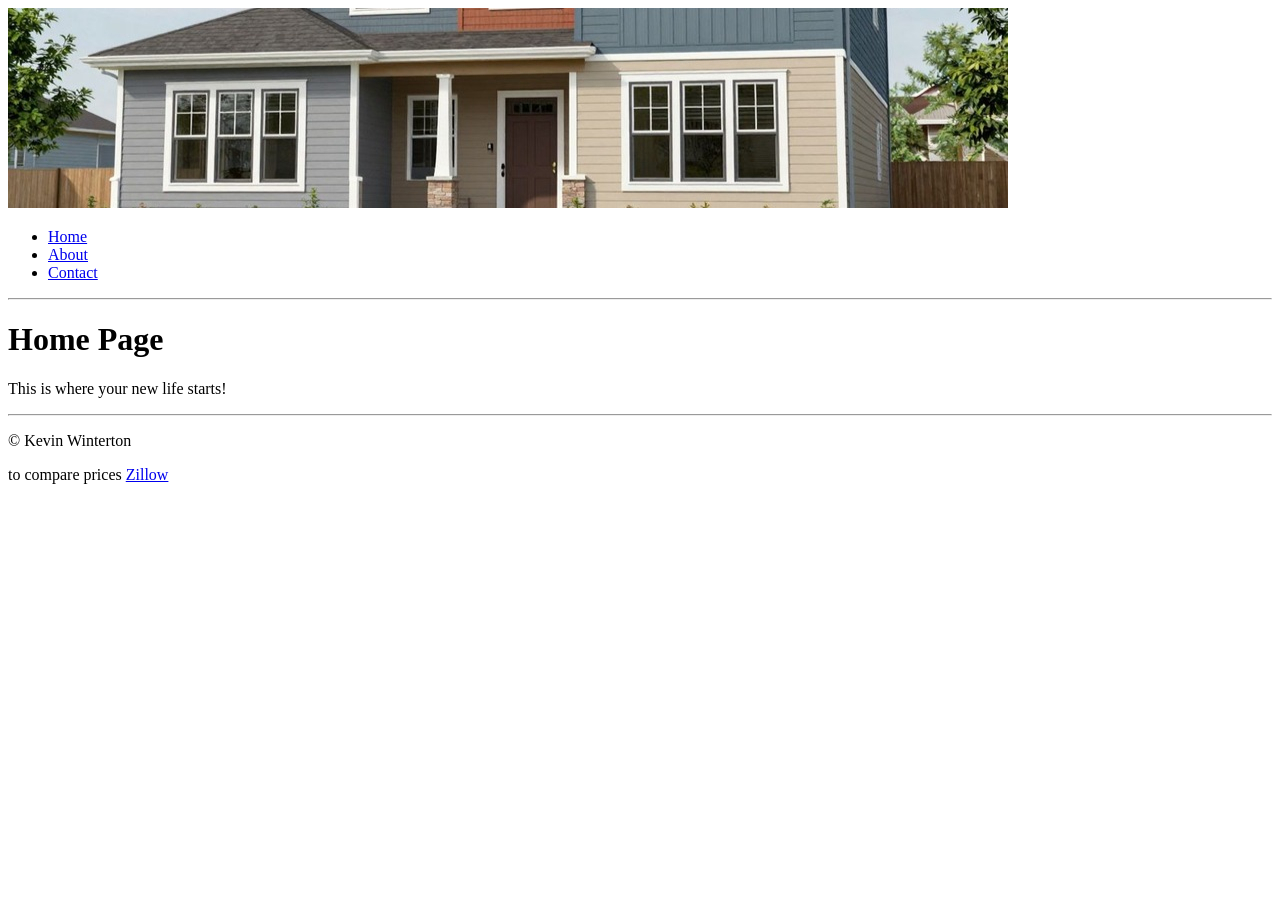
==== index.html @ f8d982a2 "Update index.html" ====
<!DOCTYPE html>
<html>
<head>
<title>Domus housing:home</title>
</head>
<body>
<img src="image/banner.jpeg" alt="banner image">
  <ul>
    <li><a href="index.html">Home</a></li>
    <li><a href="about.html">About</a></li>
    <li><a href="contact.html">Contact</a></li>
  </ul>
  
<hr>

<h1>Home Page</h1>
<p>This is where your new life starts!</p>

<hr>
  <p>&copy; Kevin Winterton</p>
  to compare prices <a href="https://www.zillow.com"> Zillow </a>
</body>
</html>
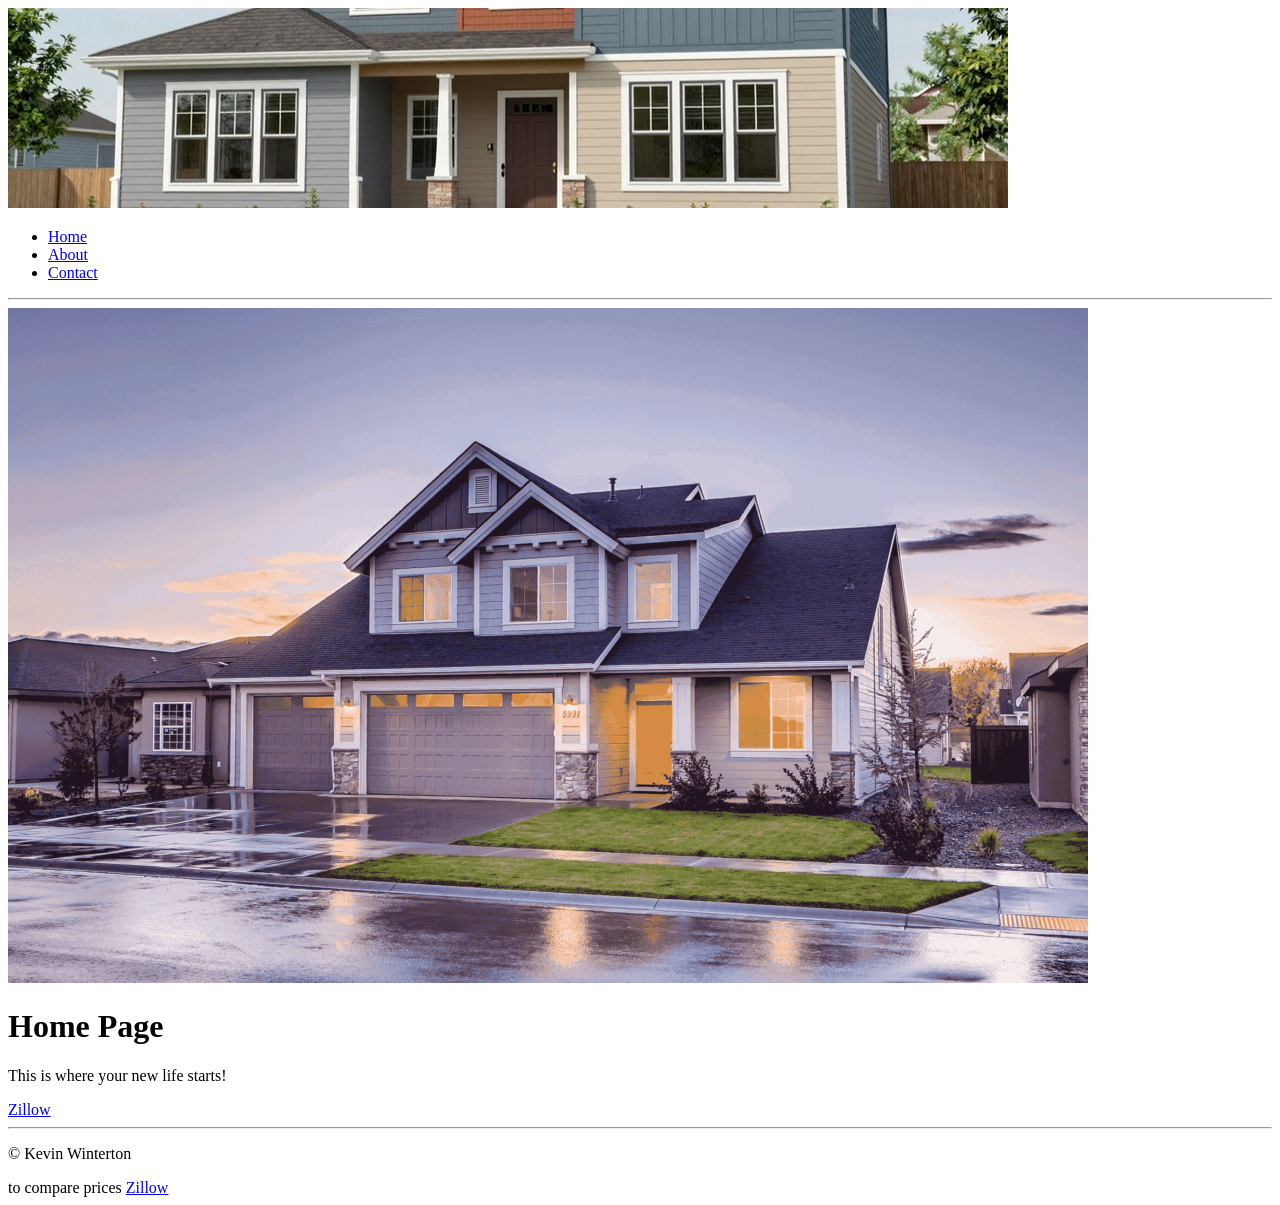
==== commit e6e0b958: "Update index.html" ====
--- a/index.html
+++ b/index.html
@@ -12,9 +12,10 @@
   </ul>
   
 <hr>
-
+<img src="image/home.png" alt="home image">
 <h1>Home Page</h1>
 <p>This is where your new life starts!</p>
+<a href="https://www.zillow.com"> Zillow </a>
 
 <hr>
   <p>&copy; Kevin Winterton</p>
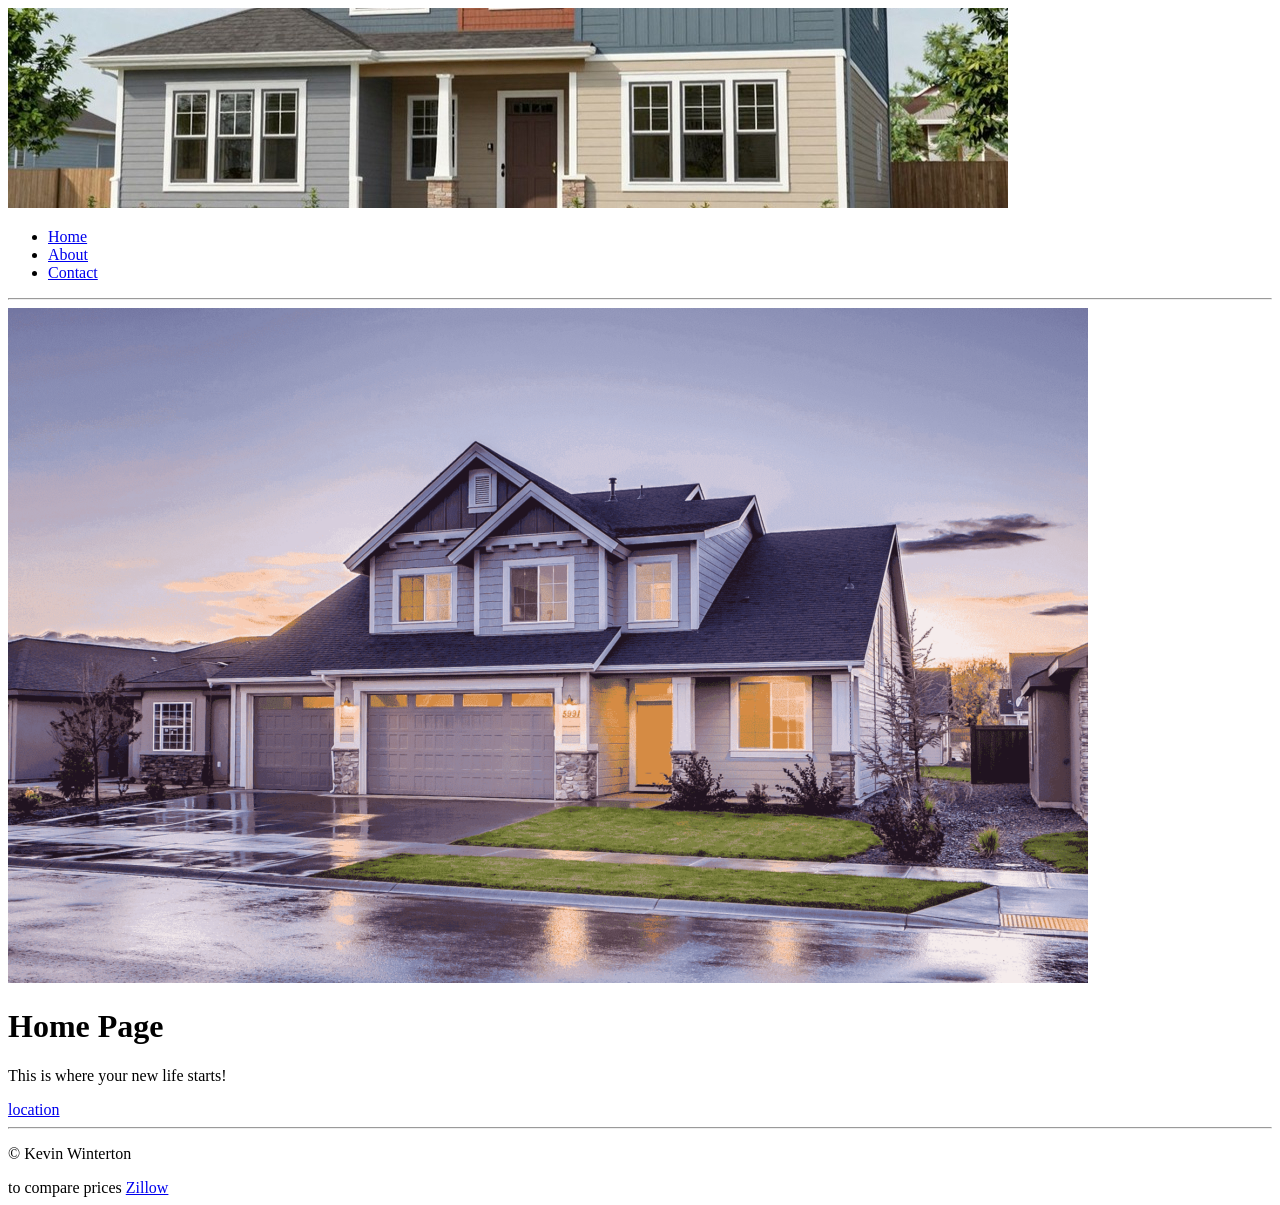
==== commit c04170f2: "Update index.html" ====
--- a/index.html
+++ b/index.html
@@ -15,7 +15,7 @@
 <img src="image/home.png" alt="home image">
 <h1>Home Page</h1>
 <p>This is where your new life starts!</p>
-<a href="https://www.zillow.com"> Zillow </a>
+<a href="https://www.google.com/maps"> location </a>
 
 <hr>
   <p>&copy; Kevin Winterton</p>
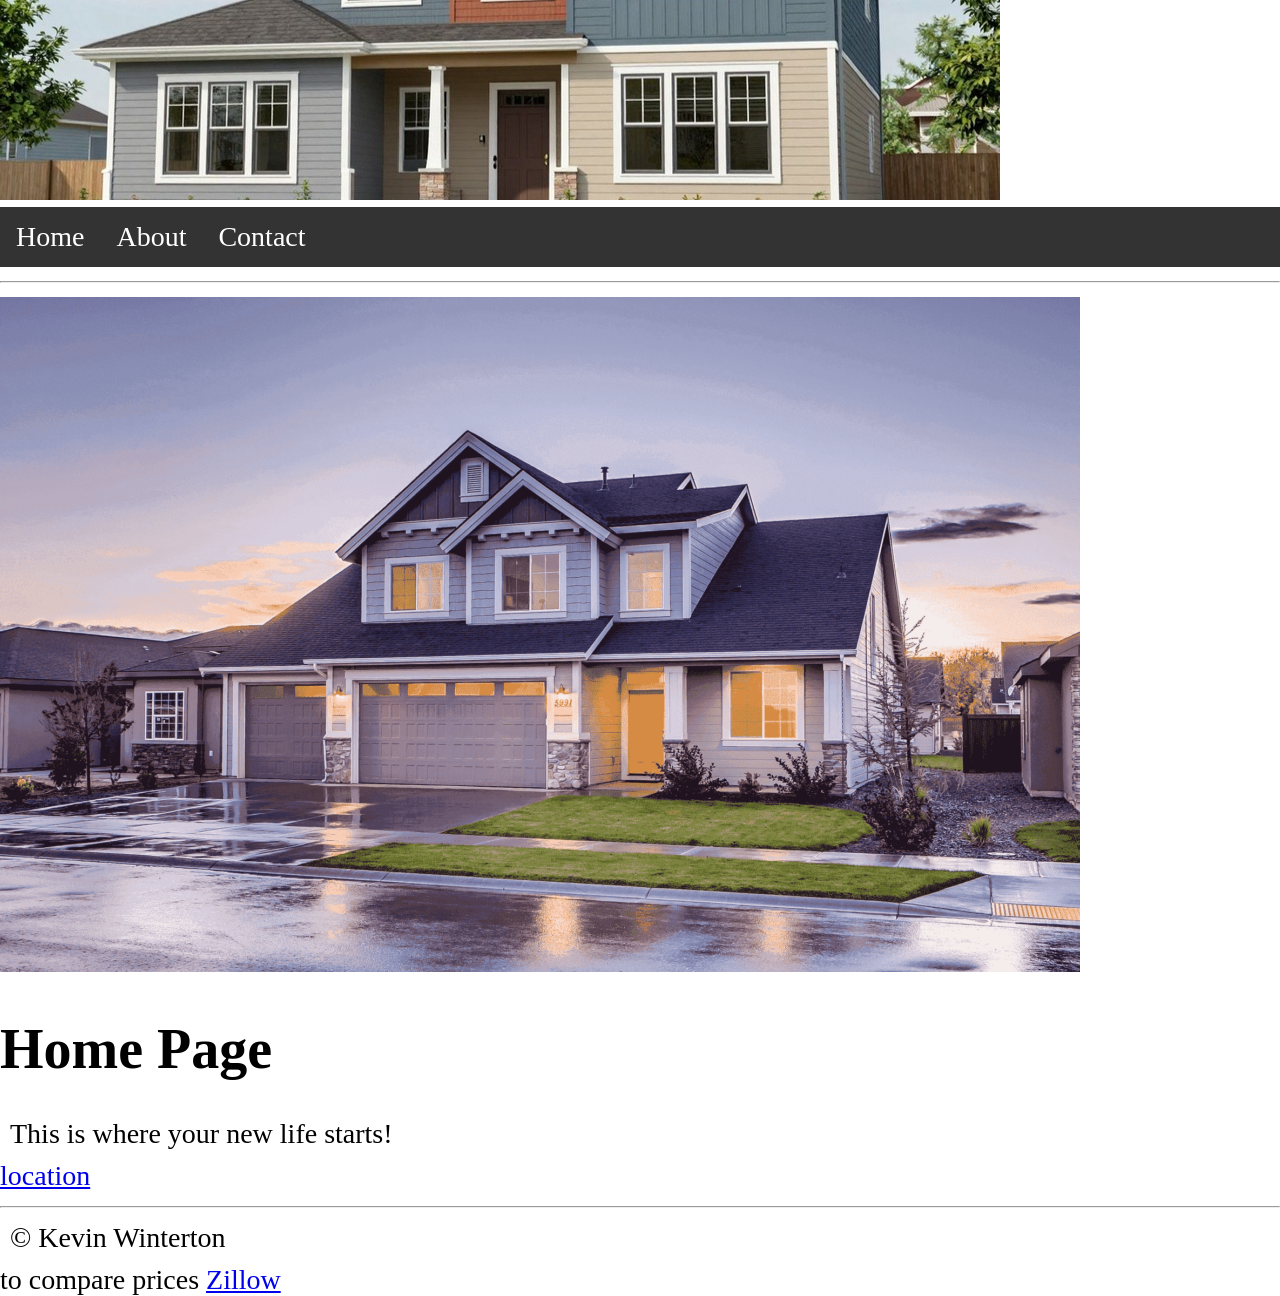
==== commit 748ba264: "Update index.html" ====
--- a/index.html
+++ b/index.html
@@ -1,6 +1,7 @@
 <!DOCTYPE html>
 <html>
 <head>
+  <link rel="stylesheet" href="css/style1.css">
 <title>Domus housing:home</title>
 </head>
 <body>
--- a/css/style1.css
+++ b/css/style1.css
@@ -0,0 +1,39 @@
+body {
+  margin: 0;
+  padding: 0;
+  font-size: 28px;
+}
+
+h2, p {
+  margin: 10px;
+}
+
+ul {
+  list-style-type: none;
+  margin: 0;
+  padding: 0;
+  overflow: hidden;
+  background-color: #333333;
+  position: sticky;
+  top: 0;
+}
+
+ul li {
+  float: left;
+}
+
+ul li a {
+  display: block;
+  color: white;
+  text-align: center;
+  padding: 14px 16px;
+  text-decoration: none;
+}
+
+ul li a:hover {
+  background-color: #111111;
+}
+
+ul li a.active {
+  background-color: #4CAF50;
+}
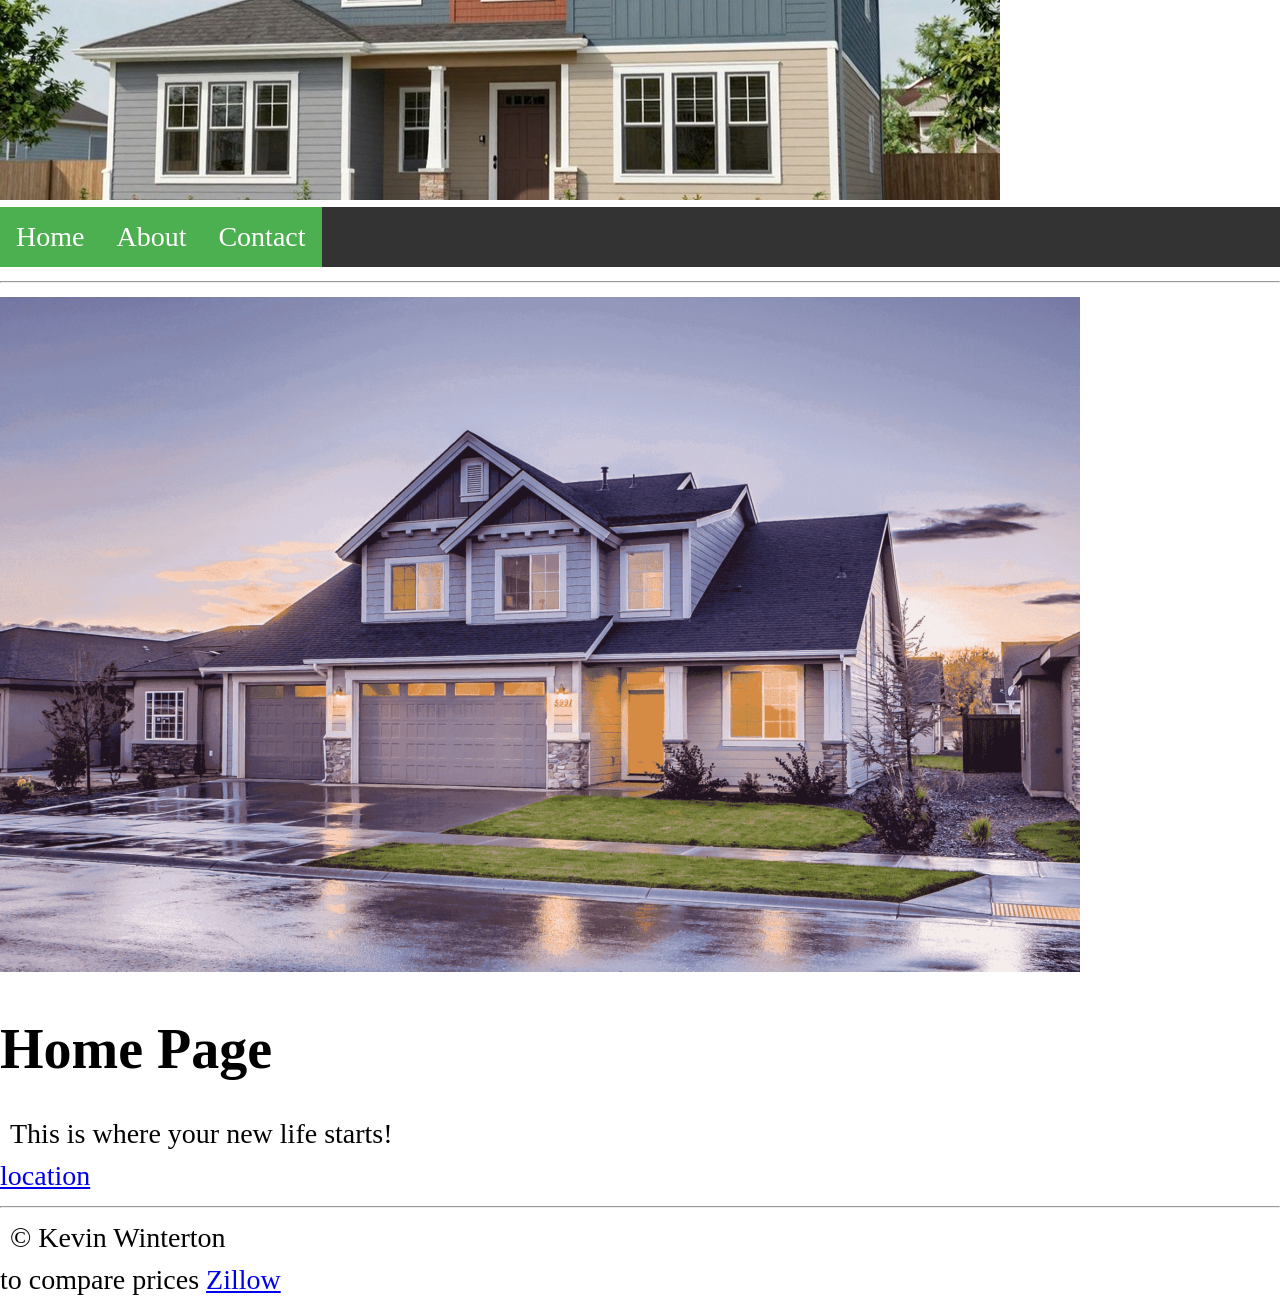
==== commit 7f142384: "Update index.html" ====
--- a/index.html
+++ b/index.html
@@ -7,9 +7,9 @@
 <body>
 <img src="image/banner.jpeg" alt="banner image">
   <ul>
-    <li><a href="index.html">Home</a></li>
-    <li><a href="about.html">About</a></li>
-    <li><a href="contact.html">Contact</a></li>
+    <li><a class="active" href="index.html">Home</a></li>
+    <li><a class="active" href="about.html">About</a></li>
+    <li><a class="active" href="contact.html">Contact</a></li>
   </ul>
   
 <hr>
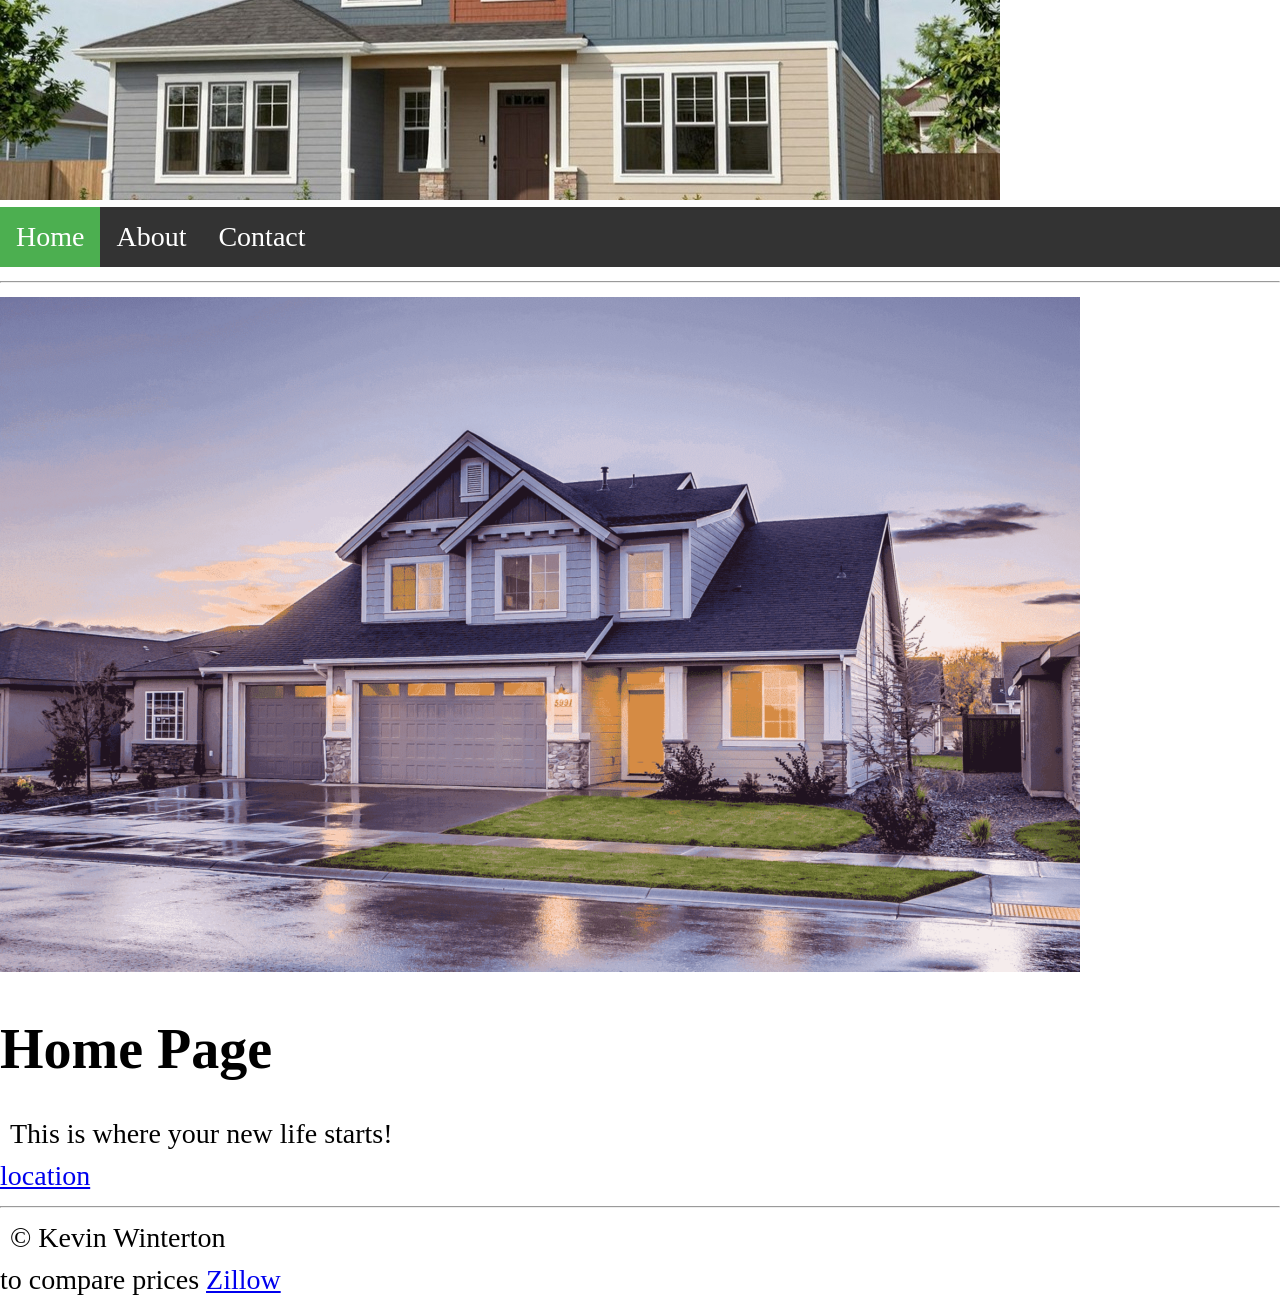
==== commit 5eef3ef1: "Update index.html" ====
--- a/index.html
+++ b/index.html
@@ -8,8 +8,8 @@
 <img src="image/banner.jpeg" alt="banner image">
   <ul>
     <li><a class="active" href="index.html">Home</a></li>
-    <li><a class="active" href="about.html">About</a></li>
-    <li><a class="active" href="contact.html">Contact</a></li>
+    <li><a href="about.html">About</a></li>
+    <li><a href="contact.html">Contact</a></li>
   </ul>
   
 <hr>
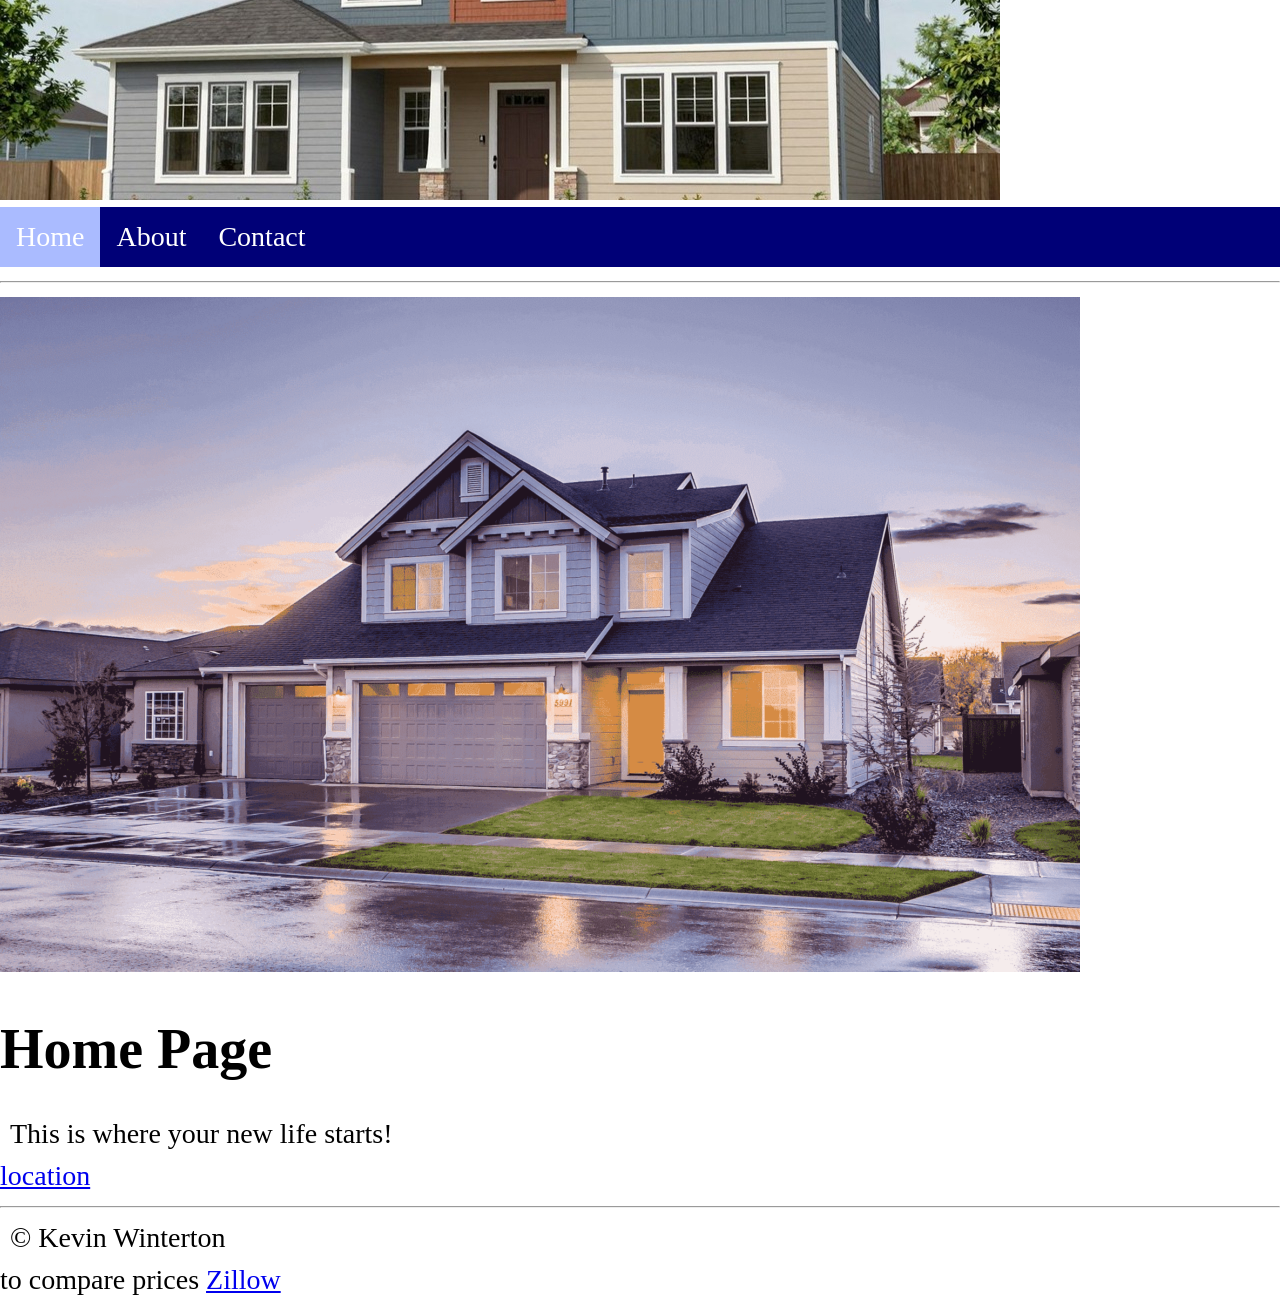
==== commit c29c5f1e: "Enhance index.html with meta tags Added meta tags for viewport, charset, author, keywords, and descr" ====
--- a/index.html
+++ b/index.html
@@ -1,5 +1,12 @@
 <!DOCTYPE html>
 <html>
+    <head>
+    <meta name="viewport" content="width=device-width, initial-scale=1.0">
+    <meta charset="UTF-8">
+    <meta name="author" content="Kevin Winterton">
+    <meta name="keywords" content="housing, Real estate, New homes, Nice homes, Homes for sale, About real estate, Where to find real estate, How to buy real estate, Realtor, Nice realtor, contact kevin">
+    <meta name="description" content="We are a Locally owned and operated real estate company that strives for 100 customer satisfaction all over the contry">
+  </head>
 <head>
   <link rel="stylesheet" href="css/style1.css">
 <title>Domus housing:home</title>
--- a/css/style1.css
+++ b/css/style1.css
@@ -13,7 +13,7 @@
   margin: 0;
   padding: 0;
   overflow: hidden;
-  background-color: #333333;
+  background-color: #000077;
   position: sticky;
   top: 0;
 }
@@ -31,9 +31,9 @@
 }
 
 ul li a:hover {
-  background-color: #111111;
+  background-color: #aaaaff;
 }
 
 ul li a.active {
-  background-color: #4CAF50;
+  background-color: #aabbff;
 }
